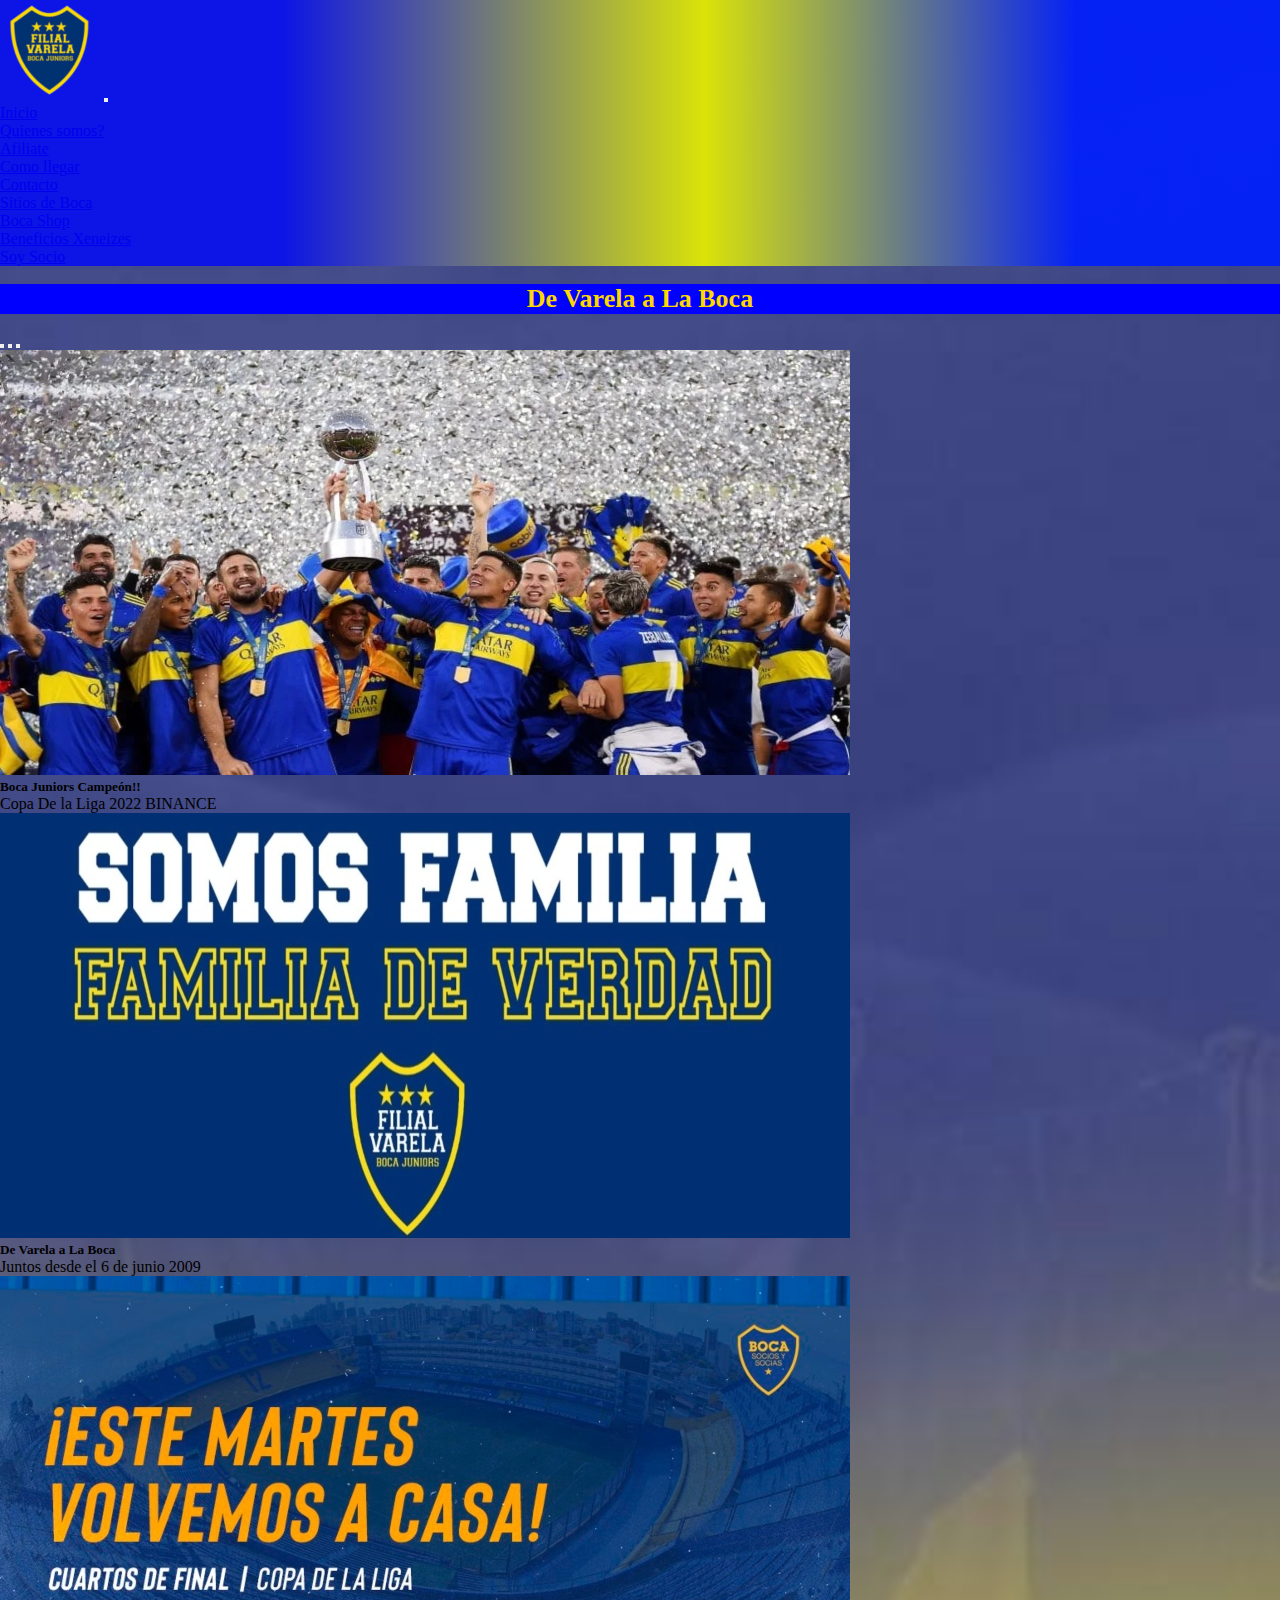
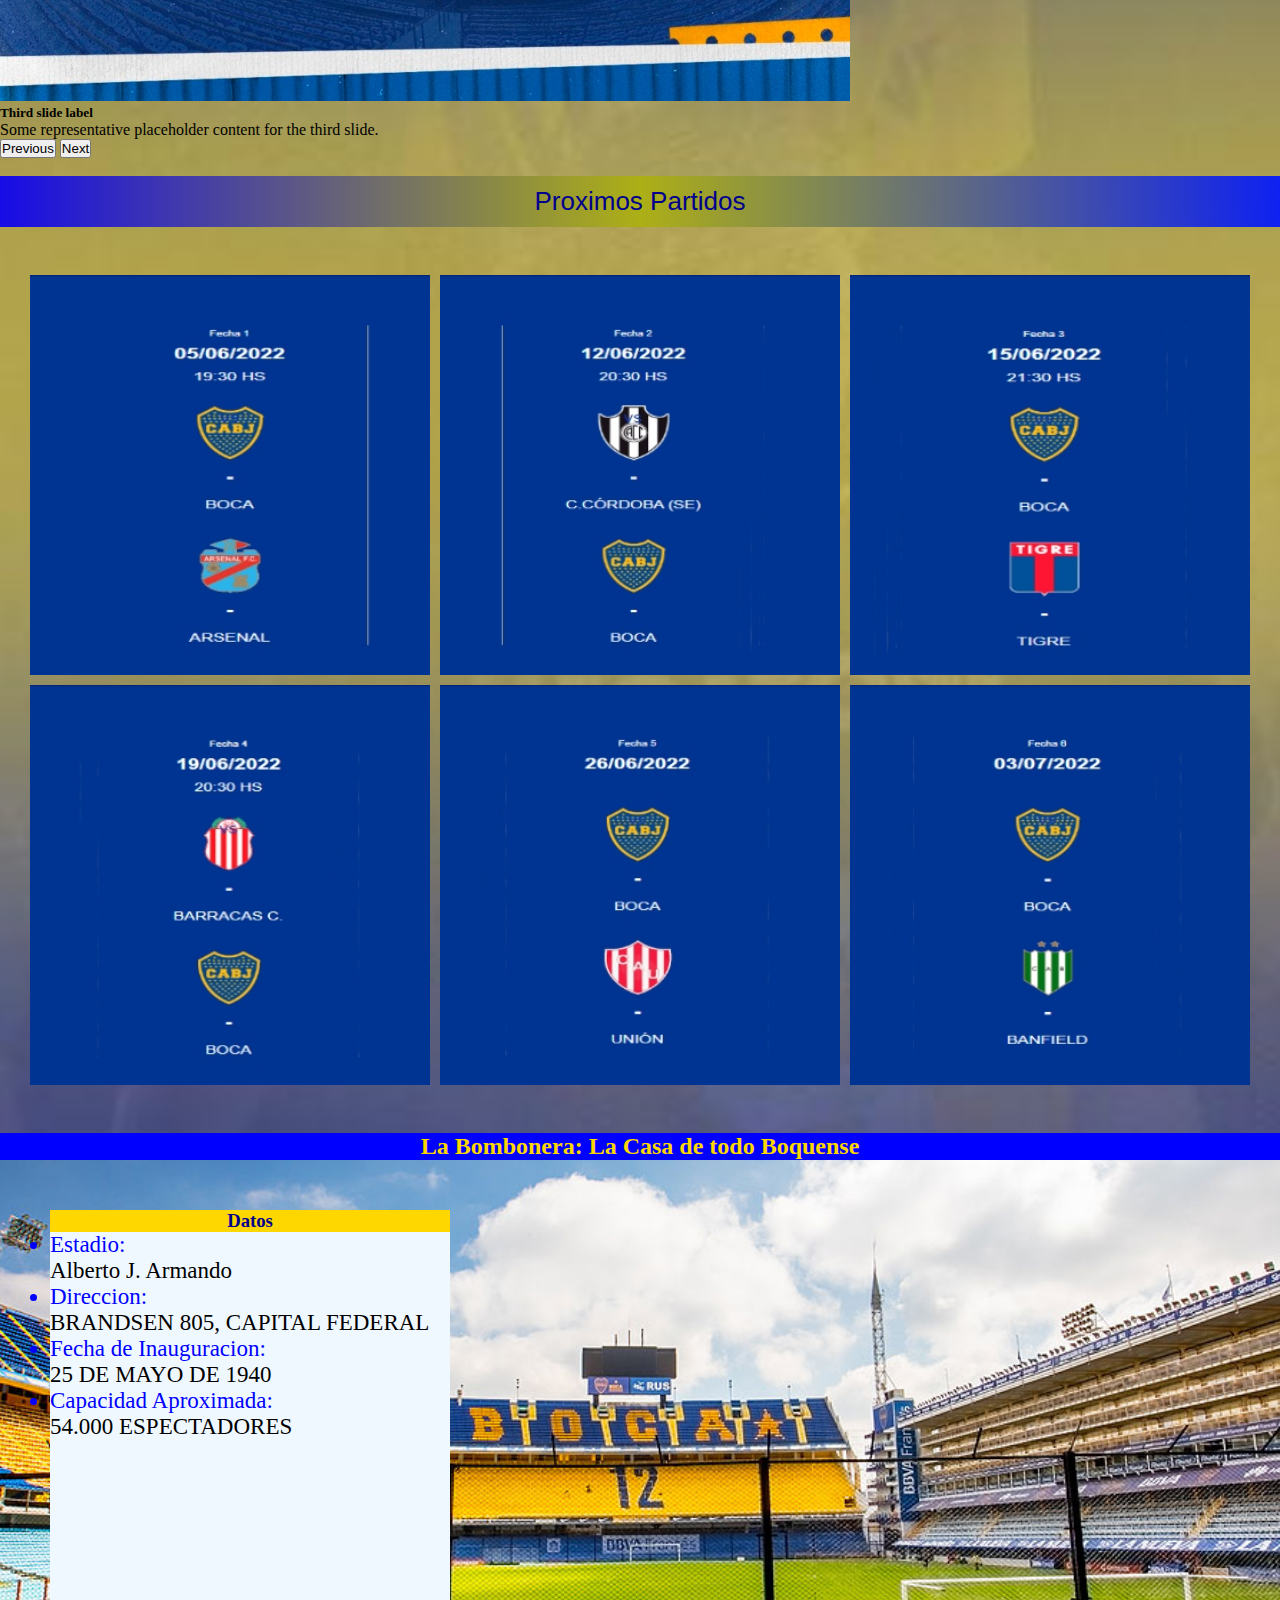
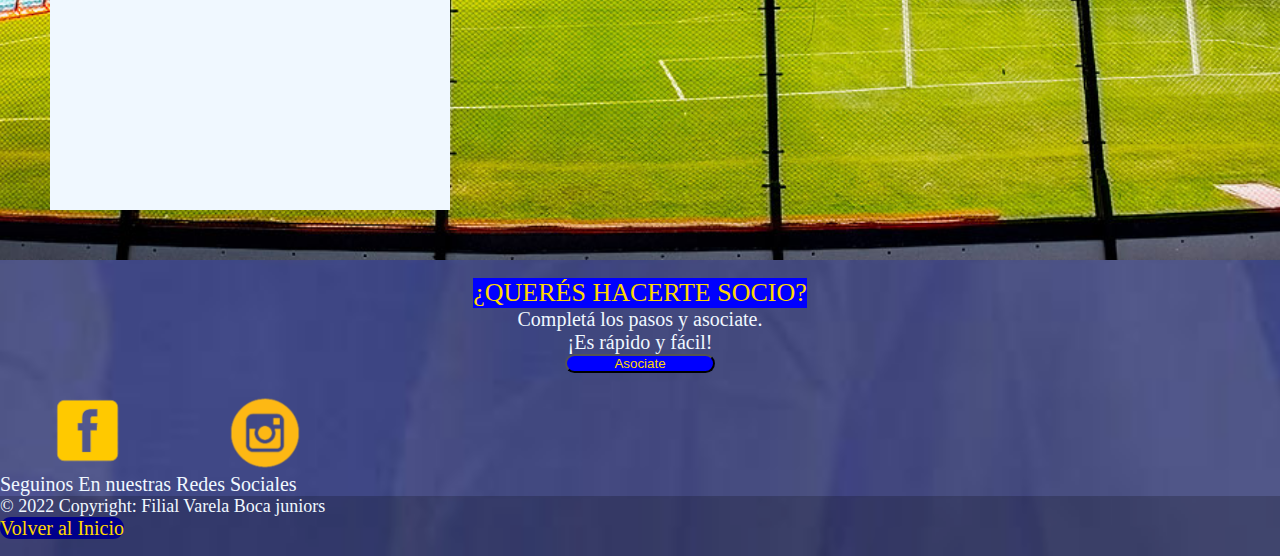
==== index.html @ 630e8b7d "listo footer" ====
<!DOCTYPE html>
<html lang="en">
<head>
    <meta charset="UTF-8">
    <meta http-equiv="X-UA-Compatible" content="IE=edge">
    <meta name="viewport" content="width=device-width, initial-scale=1.0">
    <title>Filial Varela BJ</title>
    <meta name="description" content="Organizacion sin fines de lucros destinada a brindar beneficios a los socios de boca, Un lugar para todos los bosteros, sean socios o no">
    <meta name="keywords" content="Filial varela, boca, boca juniors, cabj, de varela a la boca, BJ, xeneize ">

    <link rel="shortcut icon" href="../img/logoblack.jpggit commit" type="image/x-icon">
    <link rel="stylesheet" href="./css/Estilo.css">
    <link rel="stylesheet" href="./scss/style.css">
  
    

    
    
    <link rel="preconnect" href="https://fonts.googleapis.com">
<link rel="preconnect" href="https://fonts.gstatic.com" crossorigin>

<link href="https://fonts.googleapis.com/css2?family=Alumni+Sans+Inline+One&family=Anton&family=Archivo+Black&family=Bungee&family=Bungee+Inline&family=Faster+One&family=Fredoka+One&family=Hanalei&family=Luckiest+Guy&family=Paytone+One&family=Poppins:wght@200&family=Volkhov&display=swap" rel="stylesheet">

<!-- CSS only -->
<link href="https://cdn.jsdelivr.net/npm/bootstrap@5.2.0-beta1/dist/css/bootstrap.min.css" rel="stylesheet" integrity="sha384-0evHe/X+R7YkIZDRvuzKMRqM+OrBnVFBL6DOitfPri4tjfHxaWutUpFmBp4vmVor" crossorigin="anonymous">







</head>


<body>
<div id="conteiner__nav">
  <nav class="navbar navbar-expand-lg bs-blue">
    <div class="container-fluid">
      <!-- <a class="navbar-brand" href="#">Navbar</a> -->
      <img class="navbar-brand" src="./img/logofilialvarela.png" alt="logo">
      <button class="navbar-toggler" type="button" data-bs-toggle="collapse" data-bs-target="#navbarNavDropdown" aria-controls="navbarNavDropdown" aria-expanded="false" aria-label="Toggle navigation">
        <span class="navbar-toggler-icon"></span>
      </button>
      <div class="collapse navbar-collapse" id="navbarNavDropdown">
        <ul class="navbar-nav">
          <li class="nav-item">
            <a class="nav-link active" aria-current="#" href="./index.html">Inicio</a>
          </li>
          <li class="nav-item">
            <a class="nav-link" href="./pages/quienes somos.html">Quienes somos?</a>
          </li>
          <li class="nav-item">
            <a class="nav-link" href="./pages/afiliate.html">Afiliate</a>
         </li>
          <li class="nav-item">
            <a class="nav-link" href="./pages/como llegar.html">Como llegar</a>
          </li>
          <li class="nav-item">
            <a class="nav-link" href="./pages/contacto.html">Contacto</a>
          </li>
          <li class="nav-item dropdown">
            <a class="nav-link dropdown-toggle" href="#" id="navbarDropdownMenuLink" role="button" data-bs-toggle="dropdown" aria-expanded="false">
              Sitios de Boca
            </a>
            <ul class="dropdown-menu" aria-labelledby="navbarDropdownMenuLink">
              <li><a class="dropdown-item" href="https://www.bocashop.com.ar/">Boca Shop</a></li>
              <li><a class="dropdown-item" href="https://beneficios.bocajuniors.com.ar/">Beneficios Xeneizes</a></li>
              <li><a class="dropdown-item" href="https://soysocio.bocajuniors.com.ar/">Soy Socio</a></li>
            </ul>
          </li>
        </ul>
      </div>
    </div>
  </nav>
</div>

<br>



    <h3 class="subtitulo">De Varela a La Boca</h3>

    <br>

    <div id="carouselExampleCaptions" class="carousel slide" data-bs-ride="false">
        <div class="carousel-indicators">
          <button type="button" data-bs-target="#carouselExampleCaptions" data-bs-slide-to="0" class="active" aria-current="true" aria-label="Slide 1"></button>
          <button type="button" data-bs-target="#carouselExampleCaptions" data-bs-slide-to="1" aria-label="Slide 2"></button>
          <button type="button" data-bs-target="#carouselExampleCaptions" data-bs-slide-to="2" aria-label="Slide 3"></button>
        </div>
        <div class="carousel-inner">
          <div class="carousel-item active">
            <img src="./img/campeon2022b.jpg" class="d-block w-100" alt="banner">
            <div class="carousel-caption d-none d-md-block">
              <h5>Boca Juniors Campeón!!</h5>
              <p>Copa De la Liga 2022 BINANCE</p>
            </div>
          </div>
          <div class="carousel-item">
            <img src="./img/somosfamilyb.jpg" class="d-block w-100" alt="banner2">
            <div class="carousel-caption d-none d-md-block">
              <h5>De Varela a La Boca</h5>
              <p>Juntos desde el 6 de junio 2009</p>
            </div>
          </div>
          <div class="carousel-item">
            <img src="./img/Banner noticia .jpg" class="d-block w-100" alt="banner3">
            <div class="carousel-caption d-none d-md-block">
              <h5>Third slide label</h5>
              <p>Some representative placeholder content for the third slide.</p>
            </div>
          </div>
        </div>
        <button class="carousel-control-prev" type="button" data-bs-target="#carouselExampleCaptions" data-bs-slide="prev">
          <span class="carousel-control-prev-icon" aria-hidden="true"></span>
          <span class="visually-hidden">Previous</span>
        </button>
        <button class="carousel-control-next" type="button" data-bs-target="#carouselExampleCaptions" data-bs-slide="next">
          <span class="carousel-control-next-icon" aria-hidden="true"></span>
          <span class="visually-hidden">Next</span>
        </button>
      </div>

      <br>


    <div id="grid__contenedor">

        <aside>
            <!-- <img class="banner" src="./img/Banner noticia.jpg" alt="banner"> -->
        </aside>

        <main>
            <p>Proximos Partidos</p>
          
            <br>
            <div class="galeria__grid">
                <img src="./img/vs1.jpg" alt="foto1"> 
                <img src="./img/vs2.jpg" alt="foto2">
                <img src="./img/vs3.jpg" alt="foto3">
                <img src="./img/vs4.jpg" alt="foto3">
                <img src="./img/vs5.jpg" alt="foto5">
                <img src="./img/vs6.jpg" alt="foto6">

            </div>
        </main>
    </div>
    <br>


     <div class="titular">
      <h2>La Bombonera: La Casa de todo Boquense</h2>
    </div>

    <section class="section__grid">
      <div class="section__item"><h3 class="subtitular">Datos</h3>
       <ul>
          <li>Estadio:
          <p>Alberto J. Armando</p>
        </li>
          <li>Direccion:
          <p>BRANDSEN 805, CAPITAL FEDERAL</p>
        </li>
          <li>Fecha de Inauguracion:
          <p>25 DE MAYO DE 1940</p>
        </li>
        <li>Capacidad Aproximada:
          <p>54.000 ESPECTADORES</p>
        </li>
       </ul>
      </div>
     
      
      <div class="section__item"><h3 class="subtitular">Accesos</h3>
        <ul>
          <li>Puertas de Acceso por:
          <p>1 | 2 | 3 | 3 bis | 4 | 5 | 5 bis | 6</p>
        </li>
          <li>Puertas de Acceso por Calle Iberlucea:
          <p>7 | 7 bis | 8 | 9 | 9 bis | 10 | 10 bis | 11| 11 bis | 12 | 13 | 14</p>
        </li>
          <li>Puertas dentro del club (Ingreso por A. del Valle o Espora
          <p>17 | 18 | 19 | 20 | 21 | 22</p> 
        </li>
       </ul>
      </div>
  </section>

  <br>

  <div class="bg-warning boton__container">
    <p class="boton__titulo">¿QUERÉS HACERTE SOCIO?</p>
    <p class="boton__text">
      Completá los pasos y asociate. <br>
      ¡Es rápido y fácil!</p>
      <form class="form__boton" action="https://soysocio.bocajuniors.com.ar/quiero-ser-socio" target="_blank">
        <button class="boton__asociate">Asociate</button>
      </form>
    </div>
    


 <div class="footer__contenedor">
<footer class="bg-primary text-center ">
  <!-- Grid container -->
  <div class="container p-4">

    <!-- Section: Social media -->
    <section class="mb-4">
      <!-- Facebook -->
      <a class="buton__redes" href="https://www.facebook.com/filialvarelabocajuniors" target="_blank"><img src="./img/face3list.png" alt="face"></a>

     

      <!-- Instagram -->
      <a class="buton__redes" href="https://www.instagram.com/filialvarelabj/" target="_blank"><img src="./img/insta1 listo.png" alt="insta"></a>

     
    </section>
    <!-- Section: Social media -->

    <!-- Section: Text -->
    <section class="mb-4">
      <p>
       Seguinos En nuestras Redes Sociales
      </p>
    </section>
    <!-- Section: Text -->


  </div>
  <!-- Grid container -->

  <!-- Copyright -->
  <div class="text__copyright">
     <p> © 2022 Copyright: Filial Varela Boca juniors 
    <br>
    <a class="text__volver" href="./index.html">Volver al Inicio</a>
  </p>
  </div>
  <!-- Copyright -->

</footer>
</div>

  
    
 








    <!-- <footer class="footer__container">
      
      <p>Seguinos en Nuestras Redes Sociales</p>
      <a href="https://www.instagram.com/filialvarelabj/" target="blank"><img src="./img/Instagram-Logo.png" alt="insta"></a>
      <a href="https://www.facebook.com/filialvarelabocajuniors" target="_blank"><img src="./img/logo-face2 .png" alt="face"></a>
   
    <span>Copyright 2022 Filial Varela BJ</span>
    </footer>
 -->











    
       












   



<!-- JavaScript Bundle with Popper -->
<script src="https://cdn.jsdelivr.net/npm/bootstrap@5.2.0-beta1/dist/js/bootstrap.bundle.min.js" integrity="sha384-pprn3073KE6tl6bjs2QrFaJGz5/SUsLqktiwsUTF55Jfv3qYSDhgCecCxMW52nD2" crossorigin="anonymous"></script>


    
</body>

</html>
---- css/Estilo.css ----
* {  
    padding: 0;
    margin: 0;
    box-sizing: border-box;
}
body {
    background-image: url(../img//fondo\ claro\ boca.jpg);
    background-size: cover;
    background-repeat:no-repeat;
    background-position: center center;
   
}

.navbar {
    background: rgb(12,20,230);
background: linear-gradient(90deg, rgba(12,20,230,1) 22%, rgba(218,227,8,1) 55%, rgba(0,31,255,0.9192051820728291) 84%);
    
    
}


.subtitulo {
    background: blue;
    color: gold;
    font-size: 26px;
    display: flex;
    flex-direction: row;
    justify-content: center;

}


.subtitulo__pages {
    background: blue;
    color: gold;
    font-size: 23px;
    display: flex;
    flex-direction: row;
    justify-content: center;
}



#grid__contenedor {
    display: grid;
}




.carousel-inner {
    height: 80%;
    width: 80%;
   
}



main p {
    background: rgb(23,12,230);
background: linear-gradient(90deg, rgba(23,12,230,1) 0%, rgba(173,175,22,1) 50%, rgba(0,22,255,0.9192051820728291) 100%);
    font-size: 26px;
    color: darkblue;
    display: flex;
    justify-content: center;
    padding: 10px;
  font-family: Arial, Helvetica, sans-serif;
}

.galeria__grid {
    display: grid;
    grid-template-columns: repeat(3, 1fr);
    gap: 10px;
    margin: 30px;
    overflow: hidden;

}

.galeria__grid img {
    width: 100%;
    height: 100%;
    transition: 0.5s;
    object-fit: cover;  
}
.galeria__grid img:hover {
    transform: scale(1.2);
}

.titular {
    text-align: center;
    background: blue;
    color: gold;
    
}



/* .footer__container {
    background-color: darkkhaki;
}

footer p {
    display: flex;
    justify-content: end;
    font-size: 20px;
    color: azure;
}

footer a {
    display: flex;
    flex-direction:row-reverse;
    text-align: center;
}

footer span {
    font-size: 18px;
    font-family: Verdana, Geneva, Tahoma, sans-serif;
    color: azure;
} */




/* Seccion quienes somos */

.texto p {
margin: 30px;
font-size: 23px;
color: white;
font-family: Arial, Helvetica, sans-serif;
text-align: center;
}

   

/* Secciom Afiliate */

.afiliate__titulos h3 {
    text-align: center;
    color: aliceblue;
}
/*  .afiliate__form {
     margin: 30px;
     /* text-align: center; */
     color:yellow;
     font-size: 20px;
 }
 */
/* seccion como llegar */


/* Seccion Contacto */

.contacto__info {
    margin: 30px;
    text-align: center;
    color: gold;
    background-color: darkblue;
}

.contacto__form {
    margin: 30px;
    text-align: center;
    color: yellow;
    font-size: 20px;   
}
.contacto__form p {
    margin: 20px;
    font-size: 20px;
}

/* input {
width: 120px;
height: 15px;
transition: all 1s;
}

input:focus {
    width: 200px;
    height: 24px;
    background-color: rgb(34, 107, 180);
} */

/* media querys tablet */
@media screen and (max-width: 992px){
    
 





@media screen and (min-width: 576px) {

/*     footer p {
        display: flex;
        justify-content: end;
        font-size: 9px;
        color: azure;
    }
    
    footer a {
        display: flex;
        flex-direction:row-reverse;
        text-align: right;
    }
    
    footer span {
        font-size: 10px;
        font-family: Verdana, Geneva, Tahoma, sans-serif;
        color: azure;
    }
 */


}


/* media querys mobile */
@media screen and (max-width: 570px) {

 
/* } */

.titular {
    text-align: center;
    background: blue;
    color: gold;
    
}


.banner {
height: 90%;
width: 90%;
margin: 10px;

}
main p {
    font-size: 15px;
}



input {
    width: 120px;
    height: 20px;
    transition: all 1s;
    }
    
    input:focus {
        width: 200px;
        height: 24px;
        background-color: rgb(34, 107, 180);
    }

    


    /* quienes somos Mobile */
    
.texto p {
    margin: 20px;
    font-size: 12px;
    color: white;
    font-family: Arial, Helvetica, sans-serif;
    text-align: center;
    }

}


            /* Como llegar Mobile */

            .comollegar__container {
                display: flex;
                flex-direction: column;
                flex-wrap: wrap;
                align-content: center;
                justify-content: center;
                align-items: normal;
                margin: 5px;
            }
            
            
            .comollegar__titulo {
                text-align: center;
                background: blue;
                color: gold;
                font-size: 18px;
            }
            
            .text__container {
                background-color: cornflowerblue;
            }
            
            .comollegar__text {
                font-size: 12px;
                color: aliceblue;
                text-align: center;
            }
            .maps__comollegar {
                width: 350px;
                height: 200px;
            }
        }       

/* media querys desktop */
@media screen and (min-width: 992px) {
    



/* #header__contenedor ul li a:hover {
background-color:darkblue;
}

 */
}
---- scss/style.css ----
.comollegar_contenedor {
  display: -webkit-box;
  display: -ms-flexbox;
  display: flex;
  -webkit-box-orient: vertical;
  -webkit-box-direction: normal;
      -ms-flex-direction: column;
          flex-direction: column;
  -ms-flex-wrap: wrap;
      flex-wrap: wrap;
  -ms-flex-line-pack: center;
      align-content: center;
  -webkit-box-pack: center;
      -ms-flex-pack: center;
          justify-content: center;
  -webkit-box-align: normal;
      -ms-flex-align: normal;
          align-items: normal;
  margin: 20px;
}

.comollegar_contenedor h3 {
  background-color: blue;
  color: gold;
  text-align: center;
}

.section__grid {
  background-image: url(../img/bombonera1.jpg);
  background-size: cover;
  background-repeat: no-repeat;
  background-position: center center;
  display: -ms-grid;
  display: grid;
  -ms-grid-columns: 100px 100px;
      grid-template-columns: 100px 100px;
  grid-column-gap: 1200px;
  padding: 50px;
}

.section__grid .subtitular {
  text-align: center;
  color: darkblue;
  background: gold;
}

.section__grid .section__item:nth-child(1) {
  background: aliceblue;
  width: 400px;
  height: 600px;
}

.section__grid .section__item:nth-child(1) ul {
  font-size: 23px;
}

.section__grid .section__item:nth-child(1) ul li {
  color: blue;
}

.section__grid .section__item:nth-child(1) ul li p {
  color: black;
}

.section__grid .section__item:nth-child(2) {
  background: aliceblue;
  width: 400px;
  height: 600px;
}

.section__grid .section__item:nth-child(2) ul {
  font-size: 23px;
}

.section__grid .section__item:nth-child(2) ul li {
  color: blue;
}

.section__grid .section__item:nth-child(2) ul li p {
  color: black;
}

.comollegar__container, .boton__container {
  display: -webkit-box;
  display: -ms-flexbox;
  display: flex;
  -webkit-box-orient: vertical;
  -webkit-box-direction: normal;
      -ms-flex-direction: column;
          flex-direction: column;
  -ms-flex-wrap: wrap;
      flex-wrap: wrap;
  -ms-flex-line-pack: center;
      align-content: center;
  -webkit-box-pack: center;
      -ms-flex-pack: center;
          justify-content: center;
  -webkit-box-align: normal;
      -ms-flex-align: normal;
          align-items: normal;
}

.comollegar__container h3, .boton__container h3 {
  text-align: center;
  background-color: blue;
  color: gold;
  font-size: 23px;
}

.comollegar__container .text__container, .boton__container .text__container {
  background-color: cornflowerblue;
}

.comollegar__container .comollegar__text, .boton__container .comollegar__text, .boton__container .boton__text {
  font-size: 20px;
  color: aliceblue;
  text-align: center;
}

.comollegar__container .comollegar__text1, .boton__container .comollegar__text1 {
  text-align: center;
  font-size: 20px;
  font-family: Arial, Helvetica, sans-serif;
  color: darkblue;
}

.comollegar__container .comollegar__text2, .boton__container .comollegar__text2 {
  display: -ms-grid;
  display: grid;
  justify-items: center;
  font-size: 20px;
  color: aliceblue;
}

.comollegar__container .comollegar__text3, .boton__container .comollegar__text3 {
  text-align: center;
  font-size: 23px;
  color: gold;
}

.boton__container {
  /* background: lightsteelblue; */
}

.boton__container .form__boton {
  display: -webkit-box;
  display: -ms-flexbox;
  display: flex;
  -webkit-box-orient: horizontal;
  -webkit-box-direction: normal;
      -ms-flex-direction: row;
          flex-direction: row;
  -webkit-box-pack: center;
      -ms-flex-pack: center;
          justify-content: center;
  font-size: 25px;
}

.boton__container .form__boton .boton__asociate {
  background: blue;
  color: gold;
  width: 150px;
  border-radius: 70px;
}

.boton__titulo {
  color: gold;
  font-size: 26px;
  text-align: center;
  background: blue;
}

.footer__contenedor {
  display: -ms-grid;
  display: grid;
  margin-top: 20px;
}

.footer__contenedor .mb-4 {
  font-size: 20px;
  color: aliceblue;
}

.footer__contenedor .mb-4 .buton__redes {
  margin: 50px;
}

.text__copyright {
  height: 60px;
  background-color: rgba(0, 0, 0, 0.2);
}

.text__copyright p {
  font-size: 18px;
  color: aliceblue;
}

.text__copyright p a {
  font-size: 20px;
  color: gold;
  text-decoration: none;
  border-radius: 50px;
  background: darkblue;
}

/* Seccion Afiliate */
.afiliate__form {
  text-align: center;
  background-image: url(../img/fondoform.jpg);
  font-size: 20px;
  color: gold;
}

.afi__input {
  font-size: 13px;
  font-family: 'Trebuchet MS', 'Lucida Sans Unicode', 'Lucida Grande', 'Lucida Sans', Arial, sans-serif;
  width: 120px;
  height: 30px;
  -webkit-transition: all 1s;
  transition: all 1s;
}

.afi__label {
  width: 100px;
}

input:focus {
  width: 200px;
  height: 25px;
  background-color: #226bb4;
}

/* Seccion quienes somos */
/* media querys mobile */
@media screen and (max-width: 480px) {
  .section__grid {
    background-image: url(../img/bombonera1.jpg);
    background-size: cover;
    background-repeat: no-repeat;
    background-position: center center;
    display: -ms-grid;
    display: grid;
    -ms-grid-columns: 20px 20px;
        grid-template-columns: 20px 20px;
    grid-column-gap: 200px;
    padding: 5px;
  }
  .section__grid .subtitular {
    text-align: center;
    color: darkblue;
    background: gold;
    font-size: 12px;
  }
  .section__grid .section__item:nth-child(1) {
    background: aliceblue;
    width: 130px;
    height: 370px;
  }
  .section__grid .section__item:nth-child(1) ul {
    font-size: 11px;
  }
  .section__grid .section__item:nth-child(1) ul li {
    color: blue;
  }
  .section__grid .section__item:nth-child(1) ul li p {
    color: black;
  }
  .section__grid .section__item:nth-child(2) {
    background: aliceblue;
    width: 130px;
    height: 370px;
  }
  .section__grid .section__item:nth-child(2) ul {
    font-size: 11px;
  }
  .section__grid .section__item:nth-child(2) ul li {
    color: blue;
  }
  .section__grid .section__item:nth-child(2) ul li p {
    color: black;
  }
  /*seccion Como llegar Mobile */
  .comollegar__container, .boton__container {
    display: -webkit-box;
    display: -ms-flexbox;
    display: flex;
    -webkit-box-orient: vertical;
    -webkit-box-direction: normal;
        -ms-flex-direction: column;
            flex-direction: column;
    -ms-flex-wrap: wrap;
        flex-wrap: wrap;
    -ms-flex-line-pack: center;
        align-content: center;
    -webkit-box-pack: center;
        -ms-flex-pack: center;
            justify-content: center;
    -webkit-box-align: normal;
        -ms-flex-align: normal;
            align-items: normal;
  }
  .comollegar__container .maps__comollegar, .boton__container .maps__comollegar {
    display: -webkit-box;
    display: -ms-flexbox;
    display: flex;
    -webkit-box-orient: vertical;
    -webkit-box-direction: normal;
        -ms-flex-direction: column;
            flex-direction: column;
    -webkit-box-pack: center;
        -ms-flex-pack: center;
            justify-content: center;
  }
  .comollegar__container h3, .boton__container h3 {
    text-align: center;
    background-color: blue;
    color: gold;
    font-size: 15px;
  }
  .comollegar__container .text__container, .boton__container .text__container {
    background-color: cornflowerblue;
    width: 350px;
    height: 150px;
    margin: 10px;
  }
  .comollegar__container .comollegar__text, .boton__container .comollegar__text, .boton__container .boton__text {
    font-size: 10px;
    color: aliceblue;
    text-align: center;
  }
  .comollegar__container .comollegar__text1, .boton__container .comollegar__text1 {
    text-align: center;
    font-size: 10px;
    font-family: Arial, Helvetica, sans-serif;
    color: darkblue;
  }
  .comollegar__container .comollegar__text2, .boton__container .comollegar__text2 {
    display: -ms-grid;
    display: grid;
    justify-items: center;
    font-size: 10px;
    color: aliceblue;
  }
  .comollegar__container .comollegar__text3, .boton__container .comollegar__text3 {
    text-align: center;
    font-size: 15px;
    color: gold;
  }
  .comollegar__container img, .boton__container img {
    width: 350px;
    height: 150px;
  }
}
/*# sourceMappingURL=style.css.map */
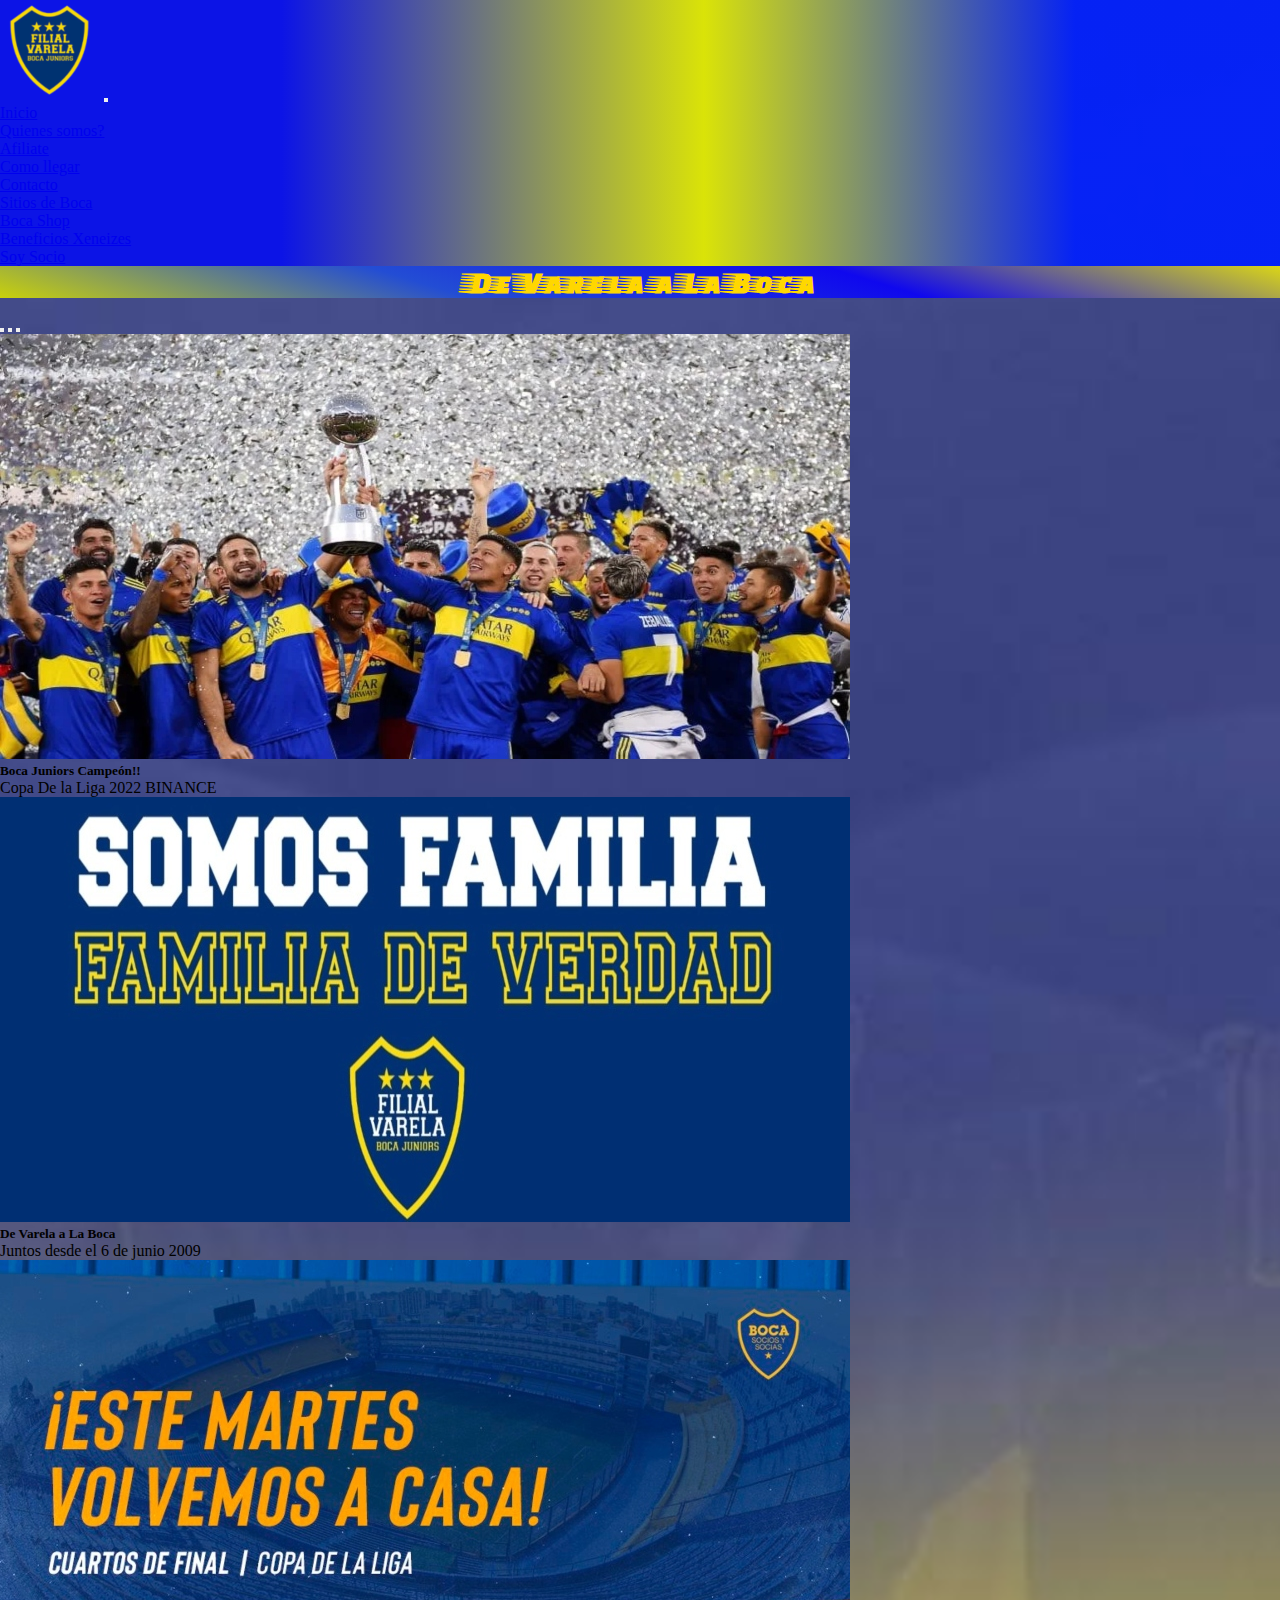
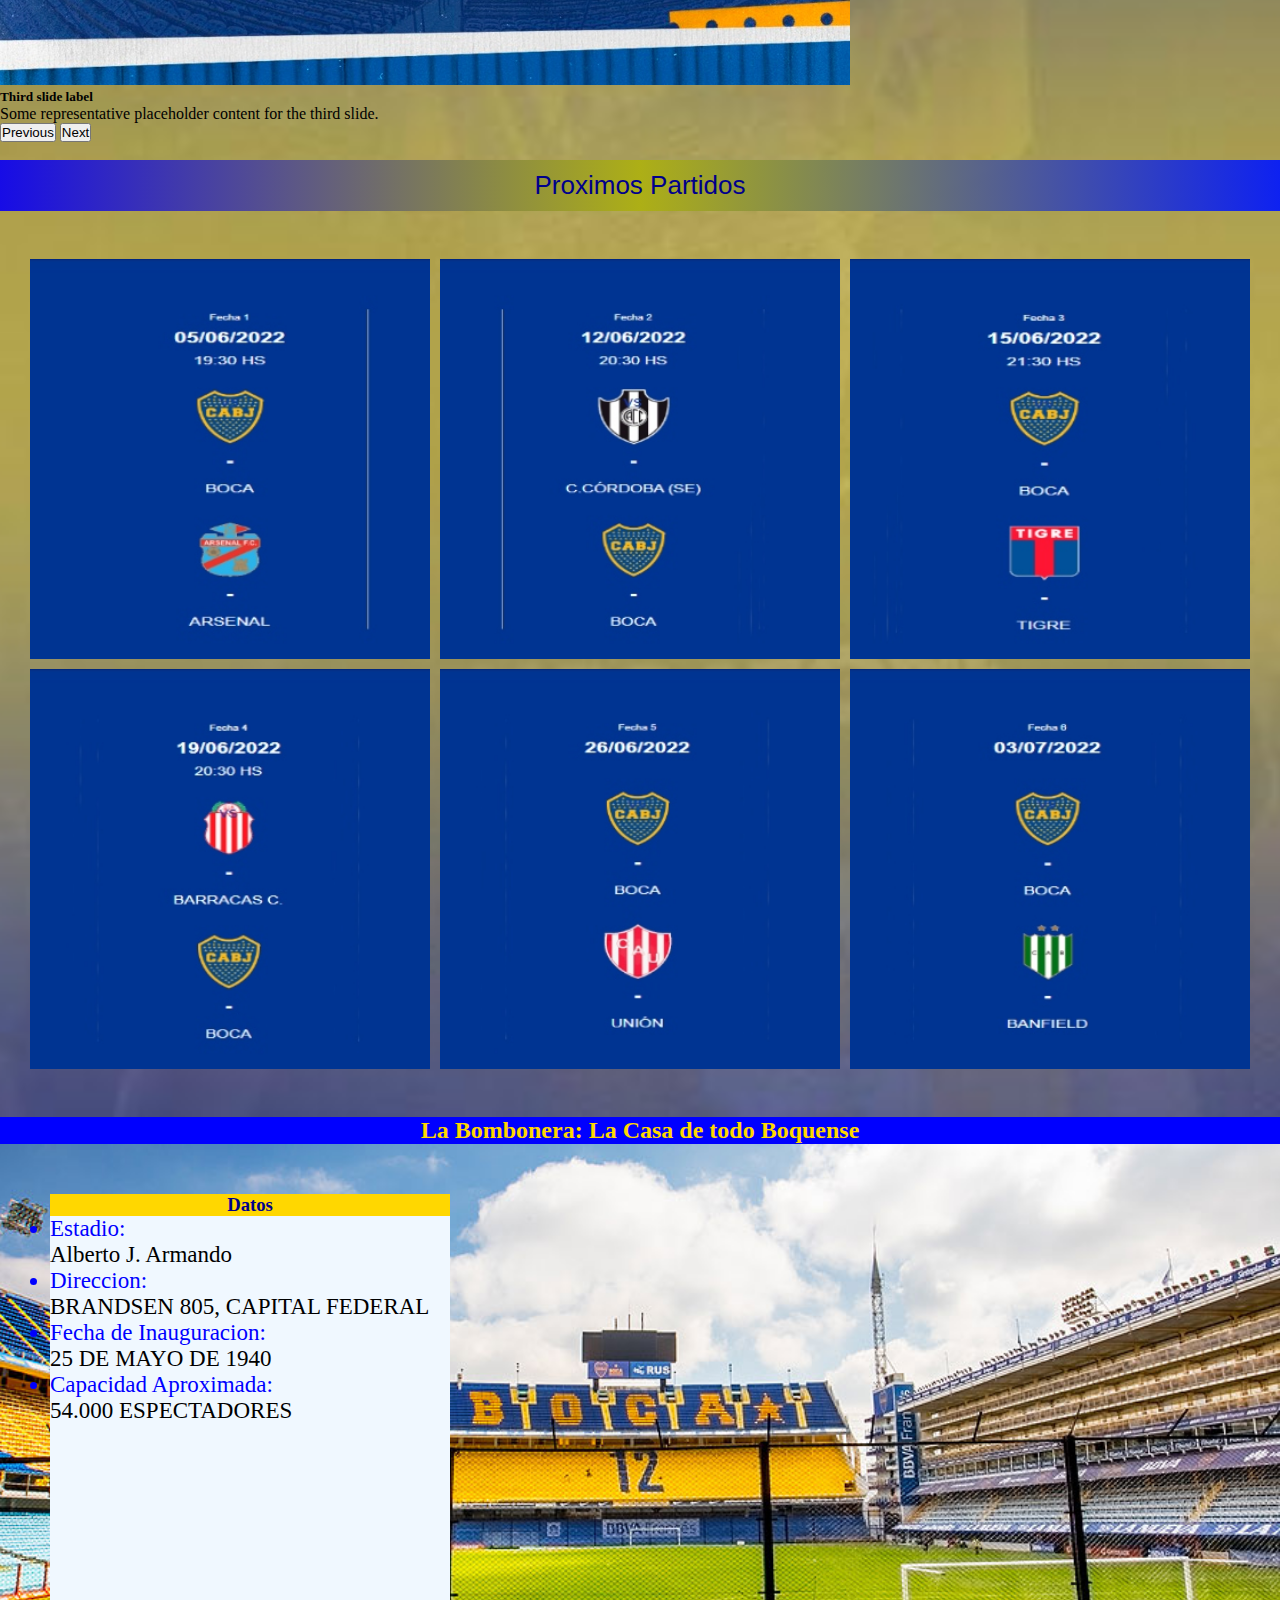
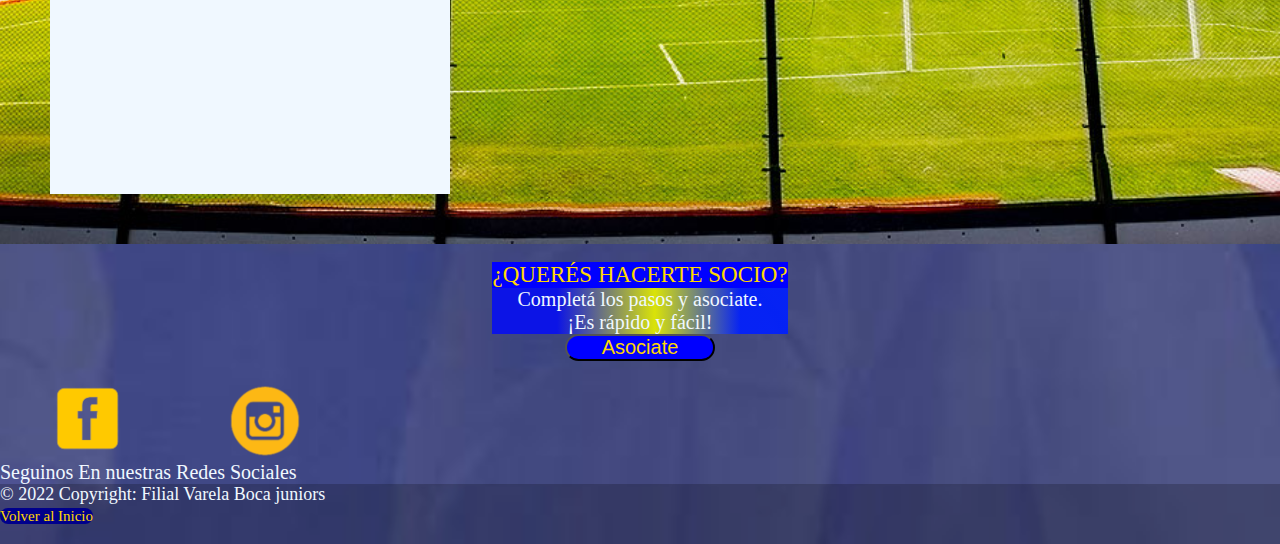
==== commit 8da64f96: "preparando entrega pf3one" ====
--- a/index.html
+++ b/index.html
@@ -11,15 +11,28 @@
     <link rel="shortcut icon" href="../img/logoblack.jpggit commit" type="image/x-icon">
     <link rel="stylesheet" href="./css/Estilo.css">
     <link rel="stylesheet" href="./scss/style.css">
-  
-    
-
-    
-    
-    <link rel="preconnect" href="https://fonts.googleapis.com">
+
+    <!-- Animate -->
+    <link
+    rel="stylesheet"
+    href="https://cdnjs.cloudflare.com/ajax/libs/animate.css/4.1.1/animate.min.css"
+  />
+  <!-- Fuentes -->
+<link rel="preconnect" href="https://fonts.googleapis.com">
 <link rel="preconnect" href="https://fonts.gstatic.com" crossorigin>
-
-<link href="https://fonts.googleapis.com/css2?family=Alumni+Sans+Inline+One&family=Anton&family=Archivo+Black&family=Bungee&family=Bungee+Inline&family=Faster+One&family=Fredoka+One&family=Hanalei&family=Luckiest+Guy&family=Paytone+One&family=Poppins:wght@200&family=Volkhov&display=swap" rel="stylesheet">
+<link href="https://fonts.googleapis.com/css2?family=Alfa+Slab+One&family=Alumni+Sans+Inline+One&family=Anton&family=Archivo+Black&family=Bungee&family=Bungee+Inline&family=Fascinate&family=Faster+One&family=Fredoka+One&family=Hanalei&family=Kanit:ital,wght@0,400;1,900&family=Luckiest+Guy&family=Paytone+One&family=Poppins:wght@200&family=Volkhov&display=swap" rel="stylesheet">
+
+
+<link href="https://fonts.googleapis.com/css2?family=Alfa+Slab+One&family=Alumni+Sans+Inline+One&family=Anton&family=Archivo+Black&family=Bungee&family=Bungee+Inline&family=Fascinate&family=Faster+One&family=Fredoka+One&family=Hanalei&family=Kanit:ital,wght@0,400;1,900&family=Luckiest+Guy&family=Monofett&family=Paytone+One&family=Poppins:wght@200&family=Rubik+Moonrocks&family=Volkhov&display=swap" rel="stylesheet">
+
+
+
+
+
+
+    
+    
+
 
 <!-- CSS only -->
 <link href="https://cdn.jsdelivr.net/npm/bootstrap@5.2.0-beta1/dist/css/bootstrap.min.css" rel="stylesheet" integrity="sha384-0evHe/X+R7YkIZDRvuzKMRqM+OrBnVFBL6DOitfPri4tjfHxaWutUpFmBp4vmVor" crossorigin="anonymous">
@@ -75,7 +88,7 @@
   </nav>
 </div>
 
-<br>
+
 
 
 
@@ -195,7 +208,7 @@
       Completá los pasos y asociate. <br>
       ¡Es rápido y fácil!</p>
       <form class="form__boton" action="https://soysocio.bocajuniors.com.ar/quiero-ser-socio" target="_blank">
-        <button class="boton__asociate">Asociate</button>
+        <button class="animate__animated animate__pulse animate__faster">Asociate</button>
       </form>
     </div>
     
--- a/css/Estilo.css
+++ b/css/Estilo.css
@@ -12,17 +12,26 @@
 }
 
 .navbar {
-    background: rgb(12,20,230);
+background: rgb(12,20,230);
 background: linear-gradient(90deg, rgba(12,20,230,1) 22%, rgba(218,227,8,1) 55%, rgba(0,31,255,0.9192051820728291) 84%);
     
-    
-}
+}
+
+
+ 
+
+
+
+
 
 
 .subtitulo {
-    background: blue;
-    color: gold;
-    font-size: 26px;
+    background: rgb(201,209,11);
+    background: linear-gradient(17deg, rgba(201,209,11,1) 0%, rgba(35,77,212,1) 34%, rgba(15,8,238,1) 67%, rgba(219,214,22,1) 100%);
+    color: gold;
+    font-size: 30px;
+    font-family: 'Faster One', cursive;
+    /* font-family: 'Fredoka One', cursive; */
     display: flex;
     flex-direction: row;
     justify-content: center;
@@ -31,9 +40,14 @@
 
 
 .subtitulo__pages {
-    background: blue;
-    color: gold;
-    font-size: 23px;
+    background: rgb(201,209,11);
+    background: linear-gradient(17deg, rgba(201,209,11,1) 0%, rgba(35,77,212,1) 34%, rgba(15,8,238,1) 67%, rgba(219,214,22,1) 100%);
+    color: gold;
+    font-size: 23px;  
+    font-family: 'Fredoka One', cursive;
+    
+
+
     display: flex;
     flex-direction: row;
     justify-content: center;
@@ -48,11 +62,11 @@
 
 
 
-.carousel-inner {
+/* .carousel-inner {
     height: 80%;
     width: 80%;
    
-}
+} */
 
 
 
@@ -95,38 +109,12 @@
 
 
 
-/* .footer__container {
-    background-color: darkkhaki;
-}
-
-footer p {
-    display: flex;
-    justify-content: end;
-    font-size: 20px;
-    color: azure;
-}
-
-footer a {
-    display: flex;
-    flex-direction:row-reverse;
-    text-align: center;
-}
-
-footer span {
-    font-size: 18px;
-    font-family: Verdana, Geneva, Tahoma, sans-serif;
-    color: azure;
-} */
-
-
-
-
 /* Seccion quienes somos */
 
 .texto p {
 margin: 30px;
 font-size: 23px;
-color: white;
+color: black;
 font-family: Arial, Helvetica, sans-serif;
 text-align: center;
 }
@@ -135,17 +123,13 @@
 
 /* Secciom Afiliate */
 
-.afiliate__titulos h3 {
+.afiliate__titulos h3 {  
     text-align: center;
     color: aliceblue;
-}
-/*  .afiliate__form {
-     margin: 30px;
-     /* text-align: center; */
-     color:yellow;
-     font-size: 20px;
- }
- */
+    font-family: 'Patrick Hand', cursive;
+}
+
+
 /* seccion como llegar */
 
 
--- a/scss/style.css
+++ b/scss/style.css
@@ -112,7 +112,11 @@
 }
 
 .comollegar__container .comollegar__text, .boton__container .comollegar__text, .boton__container .boton__text {
-  font-size: 20px;
+  background: #0c14e6;
+  background: -webkit-gradient(linear, left top, right top, color-stop(22%, #0c14e6), color-stop(55%, #dae308), color-stop(84%, rgba(0, 31, 255, 0.919205)));
+  background: linear-gradient(90deg, #0c14e6 22%, #dae308 55%, rgba(0, 31, 255, 0.919205) 84%);
+  font-size: 23px;
+  font-family: 'Patrick Hand', cursive;
   color: aliceblue;
   text-align: center;
 }
@@ -140,6 +144,10 @@
 
 .boton__container {
   /* background: lightsteelblue; */
+}
+
+.boton__container .boton__text {
+  font-size: 20px;
 }
 
 .boton__container .form__boton {
@@ -156,16 +164,17 @@
   font-size: 25px;
 }
 
-.boton__container .form__boton .boton__asociate {
+.boton__container .form__boton .animate__animated {
   background: blue;
   color: gold;
   width: 150px;
   border-radius: 70px;
+  font-size: 20px;
 }
 
 .boton__titulo {
   color: gold;
-  font-size: 26px;
+  font-size: 23px;
   text-align: center;
   background: blue;
 }
@@ -196,7 +205,7 @@
 }
 
 .text__copyright p a {
-  font-size: 20px;
+  font-size: 15px;
   color: gold;
   text-decoration: none;
   border-radius: 50px;
@@ -231,6 +240,29 @@
 }
 
 /* Seccion quienes somos */
+.card-group {
+  margin: 10px;
+}
+
+.card-group .card {
+  margin: 10px;
+}
+
+.card-group .card .card-title {
+  text-align: center;
+  background-color: blue;
+  color: gold;
+}
+
+.card-group .card .card-title .card-text {
+  color: black;
+}
+
+/*Seccion Contacto */
+.contacto__form {
+  background-image: url(../img/fondoform.jpg);
+}
+
 /* media querys mobile */
 @media screen and (max-width: 480px) {
   .section__grid {
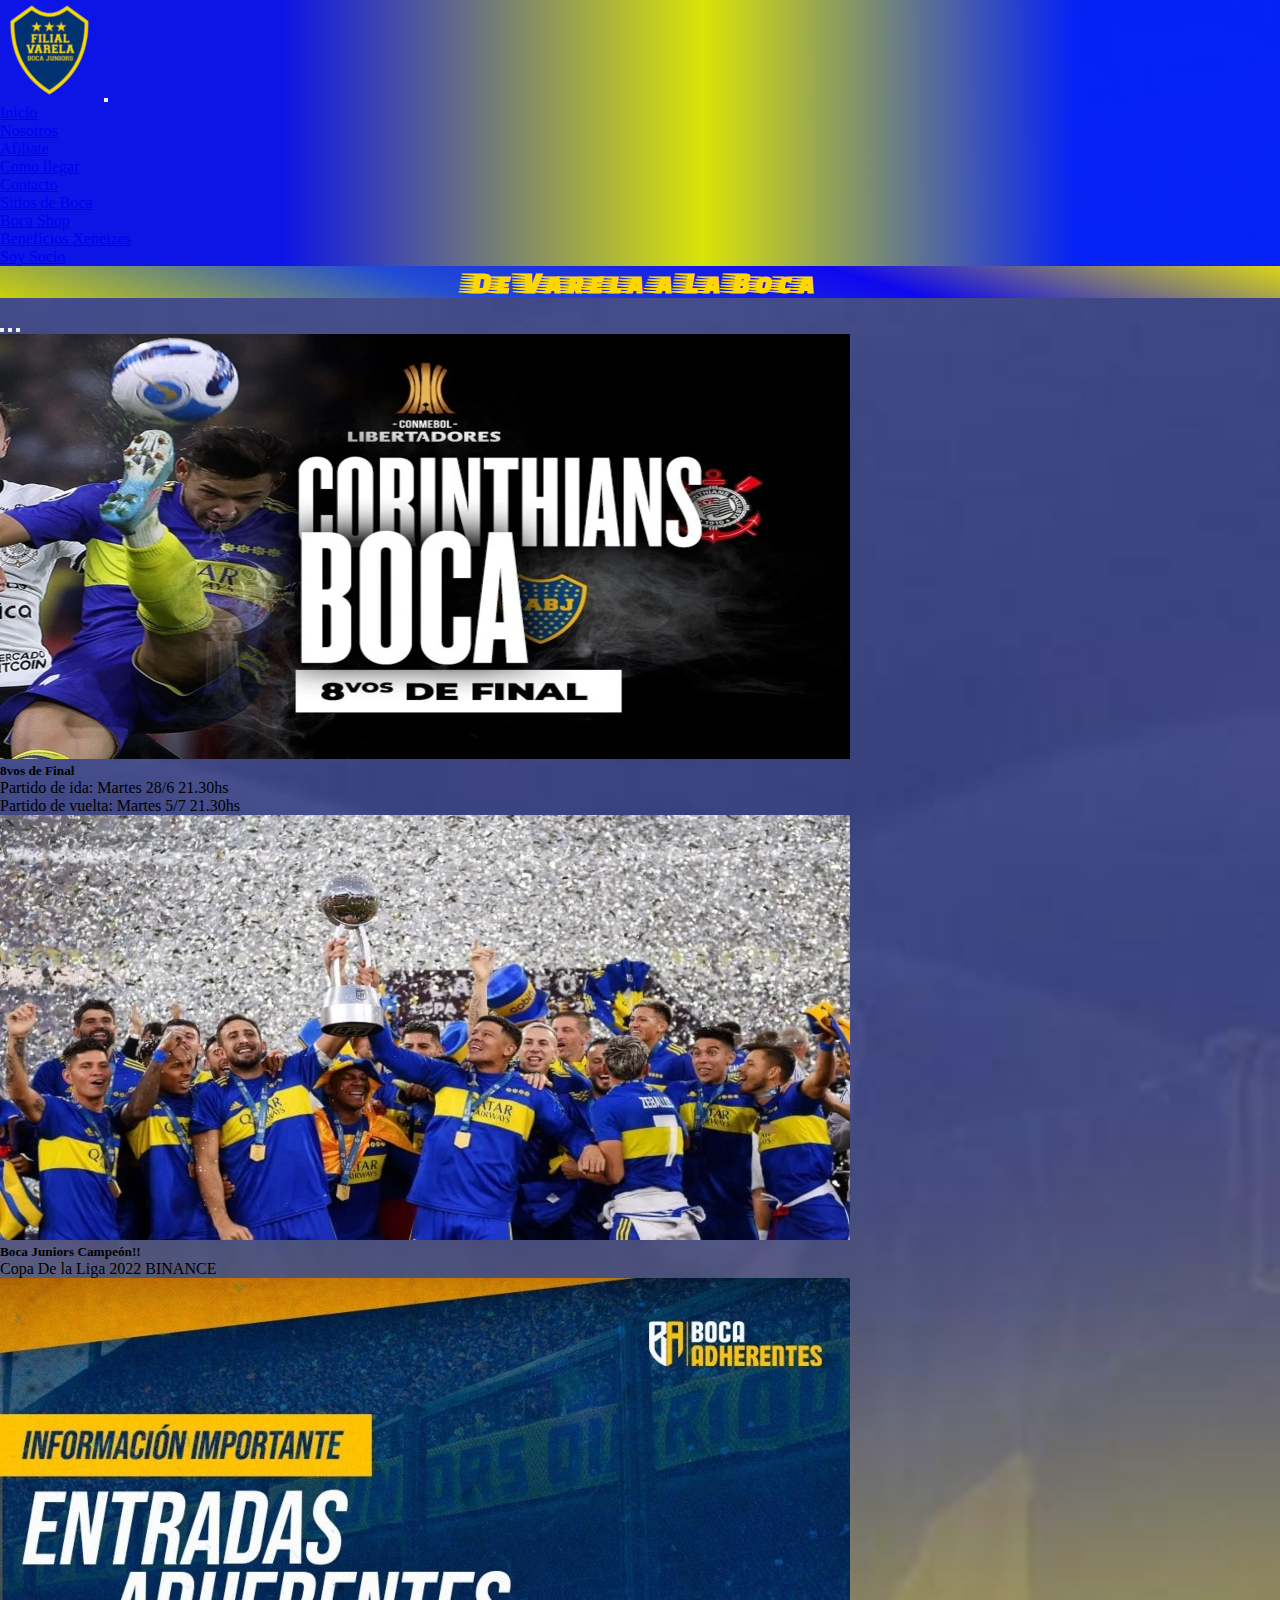
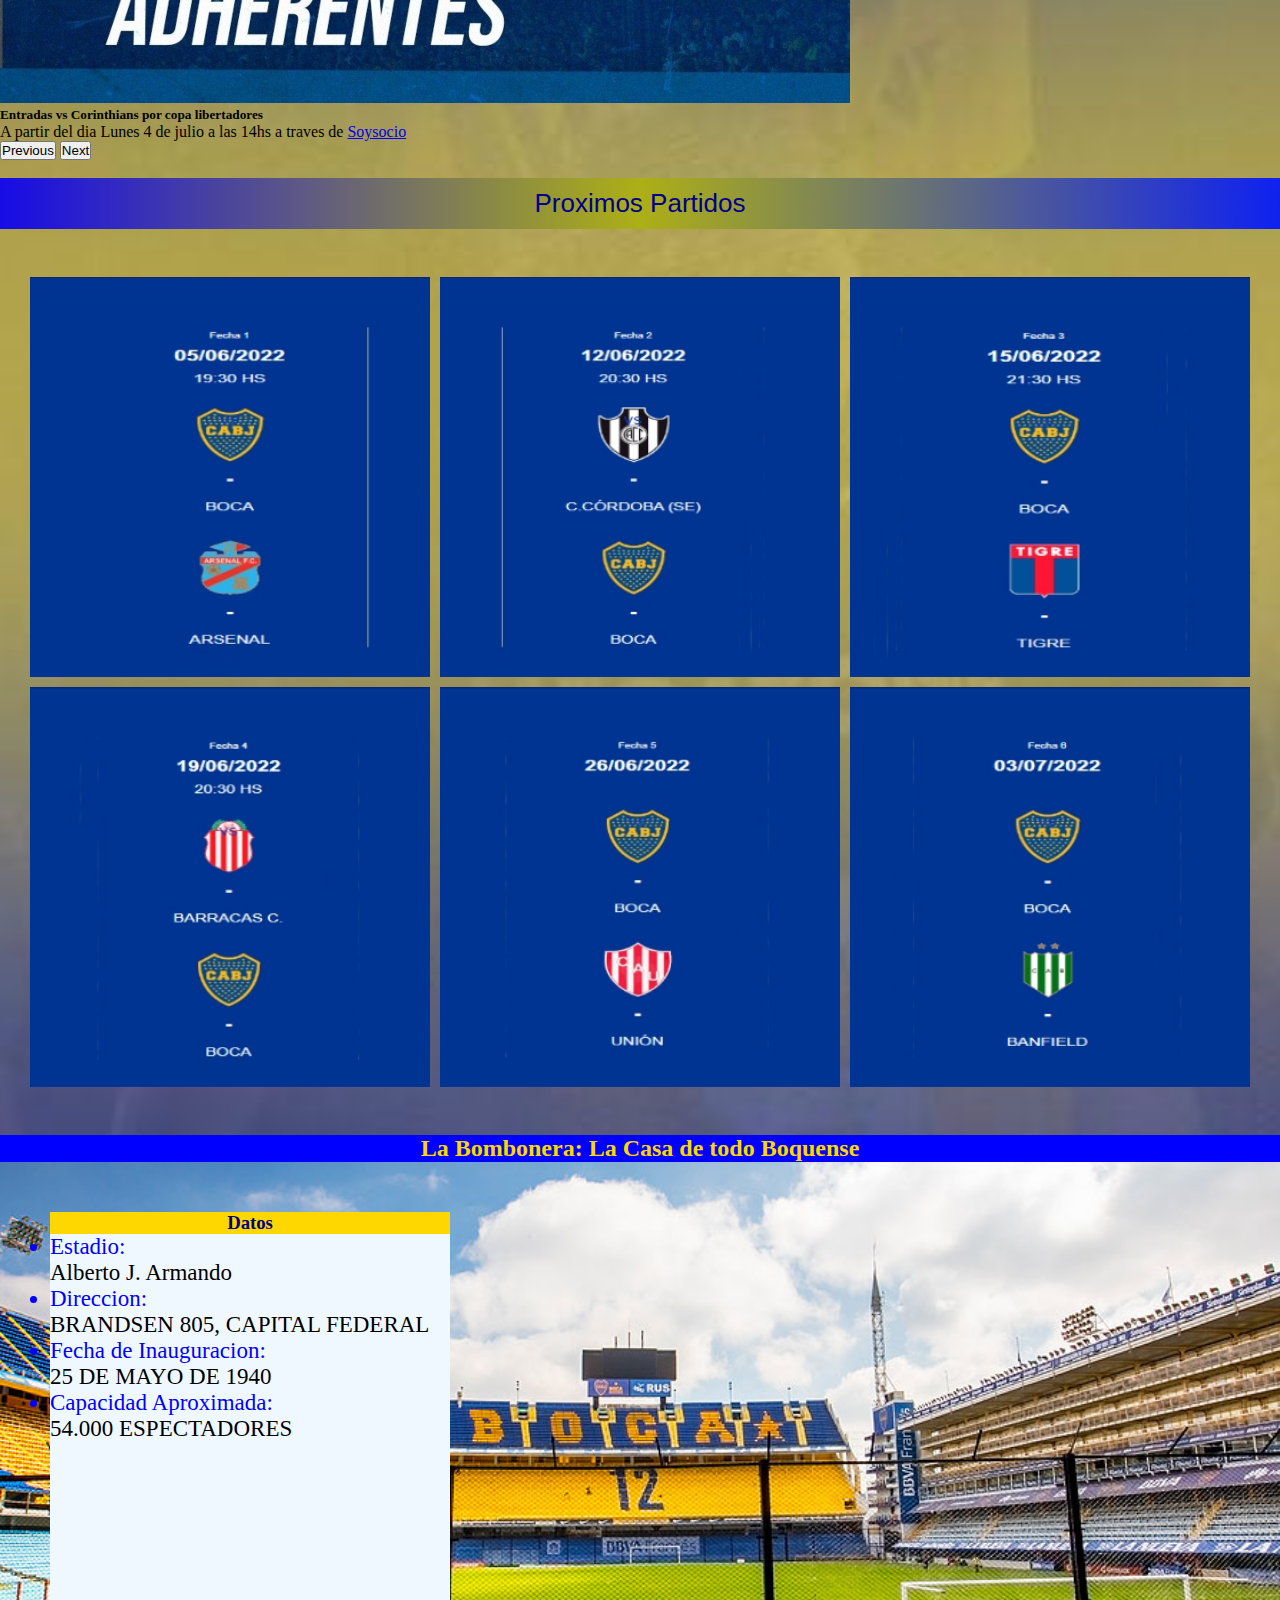
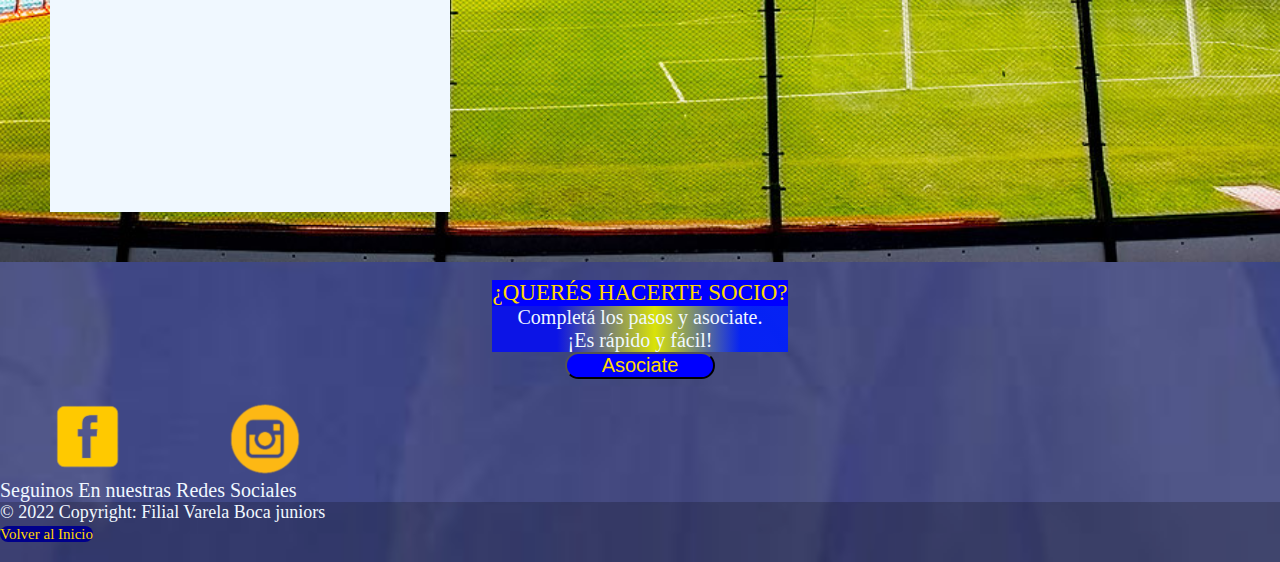
==== commit 23046742: "modificar imagen" ====
--- a/index.html
+++ b/index.html
@@ -8,7 +8,7 @@
     <meta name="description" content="Organizacion sin fines de lucros destinada a brindar beneficios a los socios de boca, Un lugar para todos los bosteros, sean socios o no">
     <meta name="keywords" content="Filial varela, boca, boca juniors, cabj, de varela a la boca, BJ, xeneize ">
 
-    <link rel="shortcut icon" href="../img/logoblack.jpggit commit" type="image/x-icon">
+    <link rel="shortcut icon" href="../img/logoblack.jpg" type="image/x-icon">
     <link rel="stylesheet" href="./css/Estilo.css">
     <link rel="stylesheet" href="./scss/style.css">
 
@@ -61,7 +61,7 @@
             <a class="nav-link active" aria-current="#" href="./index.html">Inicio</a>
           </li>
           <li class="nav-item">
-            <a class="nav-link" href="./pages/quienes somos.html">Quienes somos?</a>
+            <a class="nav-link" href="./pages/Nosotros.html">Nosotros</a>
           </li>
           <li class="nav-item">
             <a class="nav-link" href="./pages/afiliate.html">Afiliate</a>
@@ -104,24 +104,26 @@
         </div>
         <div class="carousel-inner">
           <div class="carousel-item active">
-            <img src="./img/campeon2022b.jpg" class="d-block w-100" alt="banner">
+            <img src="./img/banner1er.jpg" class="d-block w-100" alt="banner">
+            <div class="carousel-caption d-none d-md-block">
+              <h5>8vos de Final</h5>
+              <p>Partido de ida: Martes 28/6  21.30hs <br>
+                Partido de vuelta: Martes 5/7 21.30hs
+              </p>
+            </div>
+          </div>
+          <div class="carousel-item">
+            <img src="./img/campeon2022b.jpg" class="d-block w-100" alt="banner2">
             <div class="carousel-caption d-none d-md-block">
               <h5>Boca Juniors Campeón!!</h5>
               <p>Copa De la Liga 2022 BINANCE</p>
             </div>
           </div>
           <div class="carousel-item">
-            <img src="./img/somosfamilyb.jpg" class="d-block w-100" alt="banner2">
+            <img src="./img/banner4.jpg" class="d-block w-100" alt="banner3">
             <div class="carousel-caption d-none d-md-block">
-              <h5>De Varela a La Boca</h5>
-              <p>Juntos desde el 6 de junio 2009</p>
-            </div>
-          </div>
-          <div class="carousel-item">
-            <img src="./img/Banner noticia .jpg" class="d-block w-100" alt="banner3">
-            <div class="carousel-caption d-none d-md-block">
-              <h5>Third slide label</h5>
-              <p>Some representative placeholder content for the third slide.</p>
+              <h5>Entradas vs Corinthians por copa libertadores</h5>
+              <p>A partir del dia Lunes 4 de julio a las 14hs a traves de <a href="https://soysocio.bocajuniors.com.ar/index.php">Soysocio</a> </p>
             </div>
           </div>
         </div>
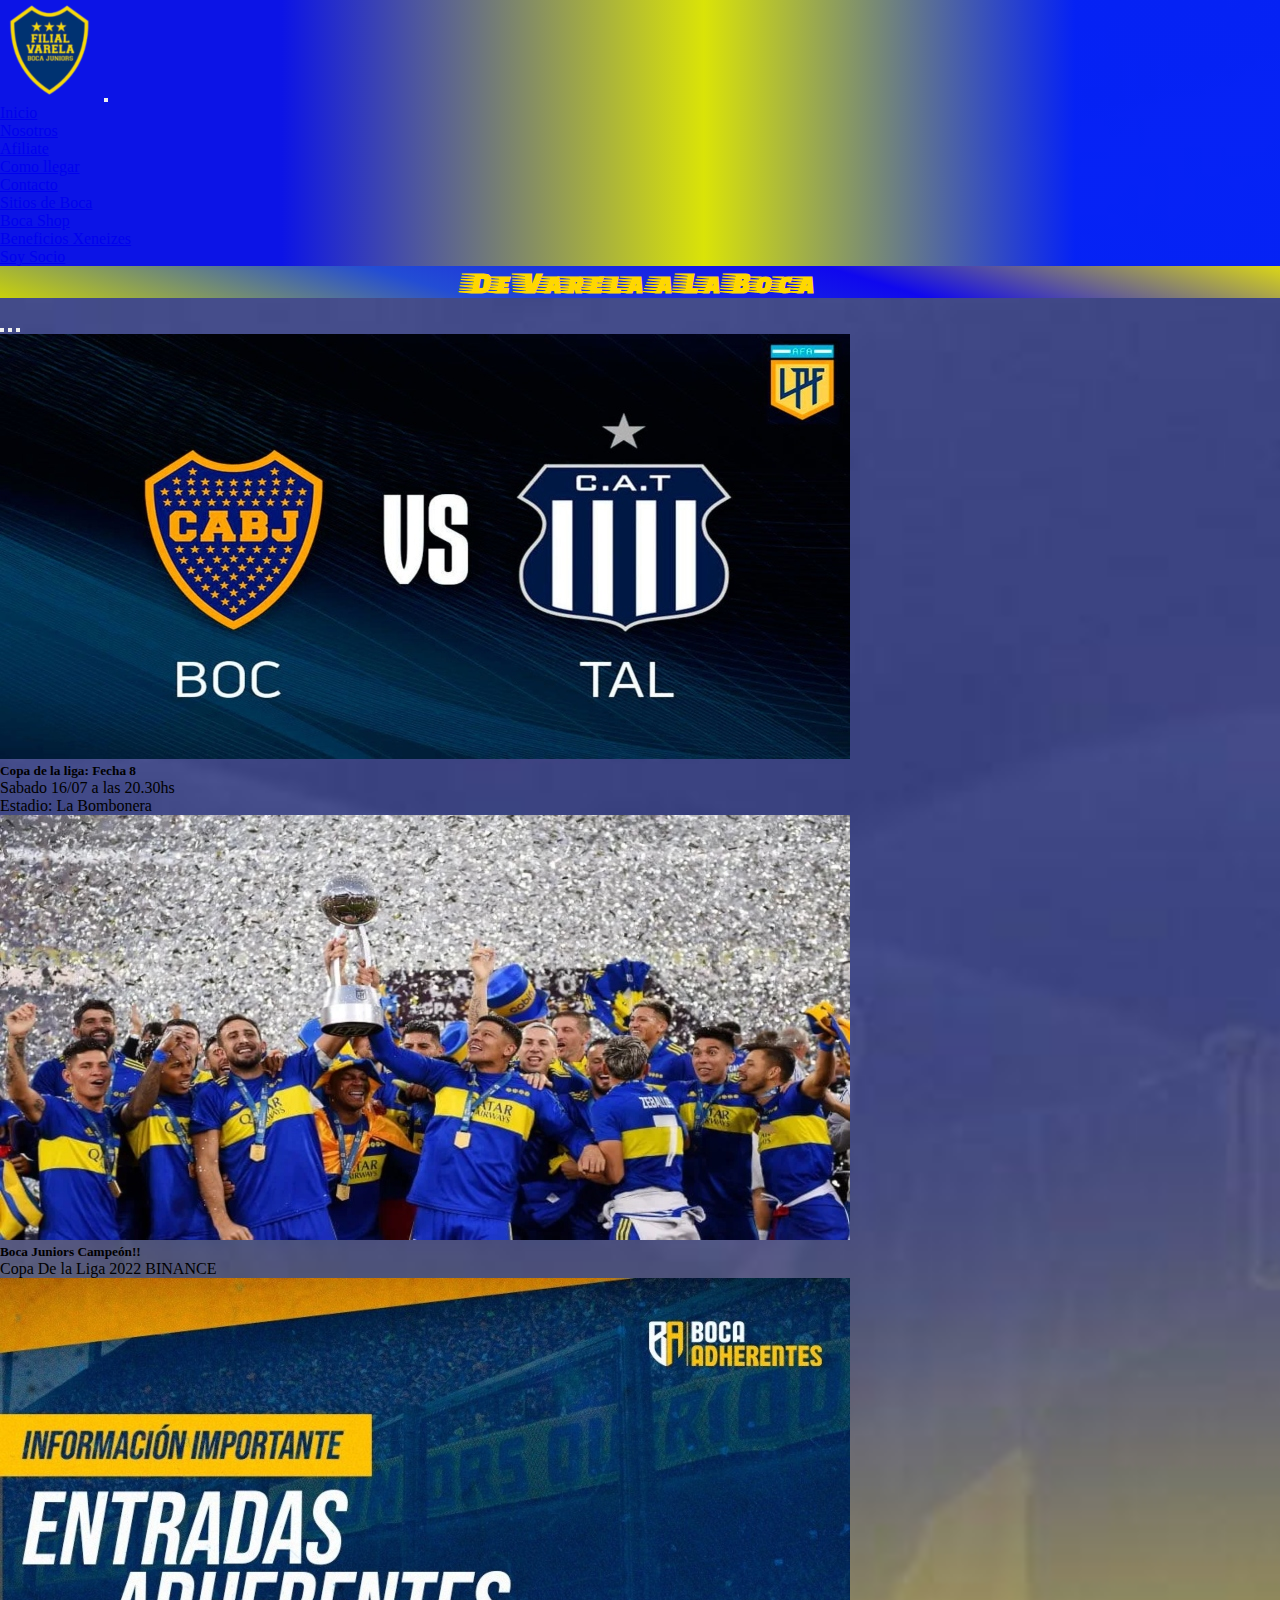
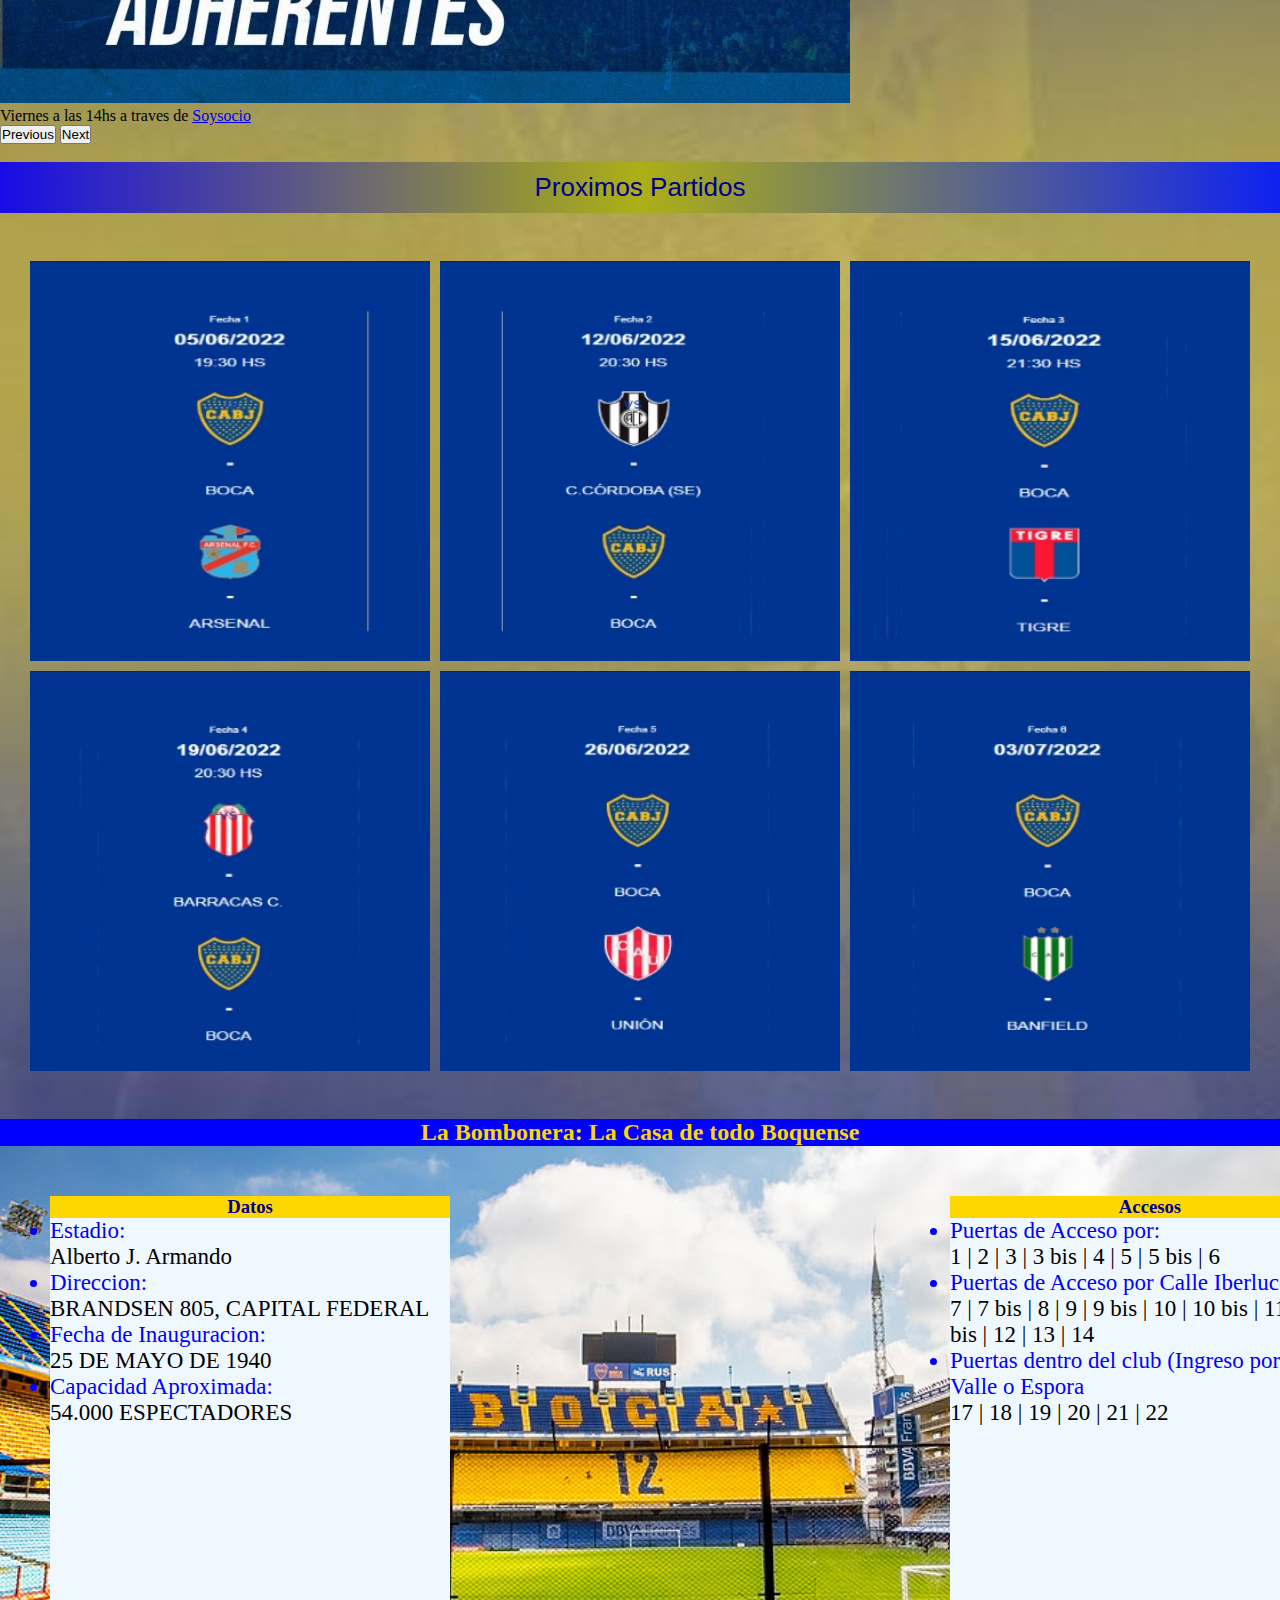
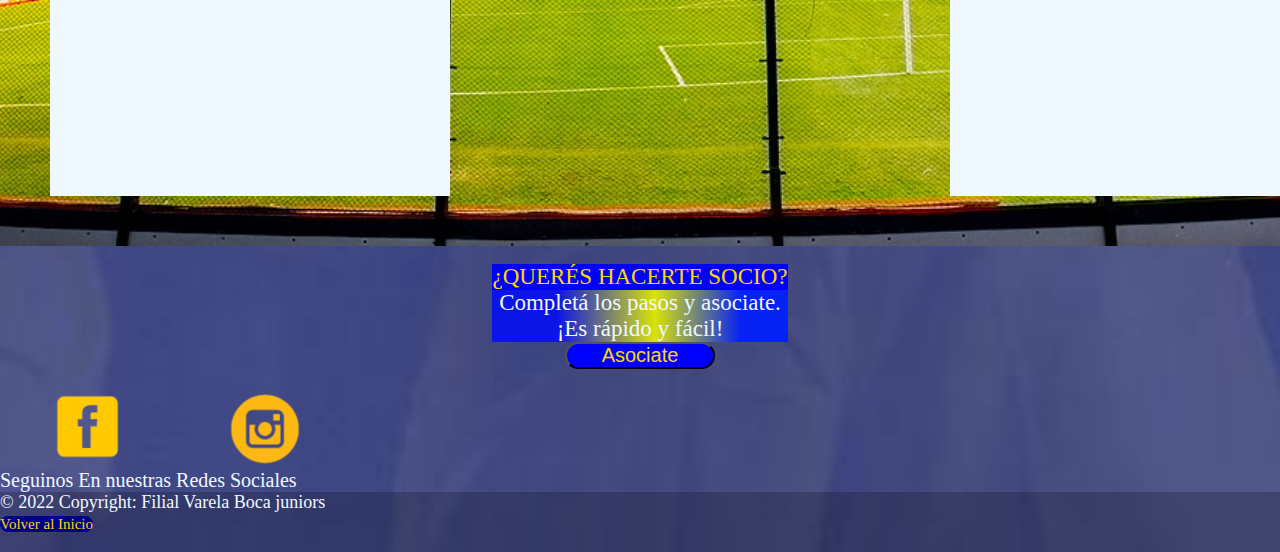
==== commit 2fdc3a10: "ultima entrega" ====
--- a/index.html
+++ b/index.html
@@ -104,11 +104,11 @@
         </div>
         <div class="carousel-inner">
           <div class="carousel-item active">
-            <img src="./img/banner1er.jpg" class="d-block w-100" alt="banner">
+            <img src="./img/boca vs talleres.jpg" class="d-block w-100" alt="banner">
             <div class="carousel-caption d-none d-md-block">
-              <h5>8vos de Final</h5>
-              <p>Partido de ida: Martes 28/6  21.30hs <br>
-                Partido de vuelta: Martes 5/7 21.30hs
+              <h5>Copa de la liga: Fecha 8</h5>
+              <p>Sabado 16/07 a las 20.30hs <br>
+                Estadio: La Bombonera
               </p>
             </div>
           </div>
@@ -122,8 +122,8 @@
           <div class="carousel-item">
             <img src="./img/banner4.jpg" class="d-block w-100" alt="banner3">
             <div class="carousel-caption d-none d-md-block">
-              <h5>Entradas vs Corinthians por copa libertadores</h5>
-              <p>A partir del dia Lunes 4 de julio a las 14hs a traves de <a href="https://soysocio.bocajuniors.com.ar/index.php">Soysocio</a> </p>
+              <h5></h5>
+              <p>Viernes a las 14hs a traves de <a href="https://soysocio.bocajuniors.com.ar/index.php">Soysocio</a> </p>
             </div>
           </div>
         </div>
@@ -270,23 +270,6 @@
 
 
 
-    <!-- <footer class="footer__container">
-      
-      <p>Seguinos en Nuestras Redes Sociales</p>
-      <a href="https://www.instagram.com/filialvarelabj/" target="blank"><img src="./img/Instagram-Logo.png" alt="insta"></a>
-      <a href="https://www.facebook.com/filialvarelabocajuniors" target="_blank"><img src="./img/logo-face2 .png" alt="face"></a>
-   
-    <span>Copyright 2022 Filial Varela BJ</span>
-    </footer>
- -->
-
-
-
-
-
-
-
-
 
 
 
--- a/css/Estilo.css
+++ b/css/Estilo.css
@@ -18,12 +18,6 @@
 }
 
 
- 
-
-
-
-
-
 
 .subtitulo {
     background: rgb(201,209,11);
@@ -45,9 +39,6 @@
     color: gold;
     font-size: 23px;  
     font-family: 'Fredoka One', cursive;
-    
-
-
     display: flex;
     flex-direction: row;
     justify-content: center;
@@ -58,15 +49,6 @@
 #grid__contenedor {
     display: grid;
 }
-
-
-
-
-/* .carousel-inner {
-    height: 80%;
-    width: 80%;
-   
-} */
 
 
 
@@ -94,7 +76,7 @@
     width: 100%;
     height: 100%;
     transition: 0.5s;
-    object-fit: cover;  
+    object-fit: cover; 
 }
 .galeria__grid img:hover {
     transform: scale(1.2);
@@ -166,36 +148,16 @@
 } */
 
 /* media querys tablet */
-@media screen and (max-width: 992px){
-    
- 
+@media screen and (max-width: 1366px)
+  
+
 
 
 
 
 
 @media screen and (min-width: 576px) {
-
-/*     footer p {
-        display: flex;
-        justify-content: end;
-        font-size: 9px;
-        color: azure;
-    }
-    
-    footer a {
-        display: flex;
-        flex-direction:row-reverse;
-        text-align: right;
-    }
-    
-    footer span {
-        font-size: 10px;
-        font-family: Verdana, Geneva, Tahoma, sans-serif;
-        color: azure;
-    }
- */
-
+    
 
 }
 
--- a/scss/style.css
+++ b/scss/style.css
@@ -80,7 +80,23 @@
   color: black;
 }
 
-.comollegar__container, .boton__container {
+/* media querys tablet */
+@media screen and (max-width: 1366px) {
+  .section__grid {
+    background-image: url(../img/bombonera1.jpg);
+    background-size: cover;
+    background-repeat: no-repeat;
+    background-position: center center;
+    display: -ms-grid;
+    display: grid;
+    -ms-grid-columns: 100px 100px;
+        grid-template-columns: 100px 100px;
+    grid-column-gap: 800px;
+    padding: 50px;
+  }
+}
+
+.comollegar__container {
   display: -webkit-box;
   display: -ms-flexbox;
   display: flex;
@@ -100,18 +116,18 @@
           align-items: normal;
 }
 
-.comollegar__container h3, .boton__container h3 {
+.comollegar__container h3 {
   text-align: center;
   background-color: blue;
   color: gold;
   font-size: 23px;
 }
 
-.comollegar__container .text__container, .boton__container .text__container {
+.comollegar__container .text__container {
   background-color: cornflowerblue;
 }
 
-.comollegar__container .comollegar__text, .boton__container .comollegar__text, .boton__container .boton__text {
+.comollegar__container .comollegar__text {
   background: #0c14e6;
   background: -webkit-gradient(linear, left top, right top, color-stop(22%, #0c14e6), color-stop(55%, #dae308), color-stop(84%, rgba(0, 31, 255, 0.919205)));
   background: linear-gradient(90deg, #0c14e6 22%, #dae308 55%, rgba(0, 31, 255, 0.919205) 84%);
@@ -121,14 +137,14 @@
   text-align: center;
 }
 
-.comollegar__container .comollegar__text1, .boton__container .comollegar__text1 {
+.comollegar__container .comollegar__text1 {
   text-align: center;
   font-size: 20px;
   font-family: Arial, Helvetica, sans-serif;
   color: darkblue;
 }
 
-.comollegar__container .comollegar__text2, .boton__container .comollegar__text2 {
+.comollegar__container .comollegar__text2 {
   display: -ms-grid;
   display: grid;
   justify-items: center;
@@ -136,18 +152,41 @@
   color: aliceblue;
 }
 
-.comollegar__container .comollegar__text3, .boton__container .comollegar__text3 {
+.comollegar__container .comollegar__text3 {
   text-align: center;
   font-size: 23px;
   color: gold;
 }
 
 .boton__container {
-  /* background: lightsteelblue; */
+  /* @extend .comollegar__container; */
+  display: -webkit-box;
+  display: -ms-flexbox;
+  display: flex;
+  -webkit-box-orient: vertical;
+  -webkit-box-direction: normal;
+      -ms-flex-direction: column;
+          flex-direction: column;
+  -ms-flex-wrap: wrap;
+      flex-wrap: wrap;
+  -ms-flex-line-pack: center;
+      align-content: center;
+  -webkit-box-pack: center;
+      -ms-flex-pack: center;
+          justify-content: center;
+  -webkit-box-align: normal;
+      -ms-flex-align: normal;
+          align-items: normal;
 }
 
 .boton__container .boton__text {
-  font-size: 20px;
+  background: #0c14e6;
+  background: -webkit-gradient(linear, left top, right top, color-stop(22%, #0c14e6), color-stop(55%, #dae308), color-stop(84%, rgba(0, 31, 255, 0.919205)));
+  background: linear-gradient(90deg, #0c14e6 22%, #dae308 55%, rgba(0, 31, 255, 0.919205) 84%);
+  font-size: 23px;
+  font-family: 'Patrick Hand', cursive;
+  color: aliceblue;
+  text-align: center;
 }
 
 .boton__container .form__boton {
@@ -227,6 +266,7 @@
   height: 30px;
   -webkit-transition: all 1s;
   transition: all 1s;
+  margin-bottom: 10px;
 }
 
 .afi__label {
@@ -312,7 +352,7 @@
     color: black;
   }
   /*seccion Como llegar Mobile */
-  .comollegar__container, .boton__container {
+  .comollegar__container {
     display: -webkit-box;
     display: -ms-flexbox;
     display: flex;
@@ -331,56 +371,53 @@
         -ms-flex-align: normal;
             align-items: normal;
   }
-  .comollegar__container .maps__comollegar, .boton__container .maps__comollegar {
-    display: -webkit-box;
-    display: -ms-flexbox;
-    display: flex;
-    -webkit-box-orient: vertical;
-    -webkit-box-direction: normal;
-        -ms-flex-direction: column;
-            flex-direction: column;
-    -webkit-box-pack: center;
-        -ms-flex-pack: center;
-            justify-content: center;
-  }
-  .comollegar__container h3, .boton__container h3 {
+  .comollegar__container .maps__comollegar {
+    /*  display: flex;
+                            flex-direction: column;
+                            justify-content: center; */
+  }
+  .comollegar__container h3 {
     text-align: center;
     background-color: blue;
     color: gold;
     font-size: 15px;
   }
-  .comollegar__container .text__container, .boton__container .text__container {
+  .comollegar__container .text__container {
     background-color: cornflowerblue;
     width: 350px;
     height: 150px;
     margin: 10px;
   }
-  .comollegar__container .comollegar__text, .boton__container .comollegar__text, .boton__container .boton__text {
+  .comollegar__container .comollegar__text {
     font-size: 10px;
     color: aliceblue;
     text-align: center;
   }
-  .comollegar__container .comollegar__text1, .boton__container .comollegar__text1 {
+  .comollegar__container .comollegar__text1 {
     text-align: center;
     font-size: 10px;
     font-family: Arial, Helvetica, sans-serif;
     color: darkblue;
   }
-  .comollegar__container .comollegar__text2, .boton__container .comollegar__text2 {
+  .comollegar__container .comollegar__text2 {
     display: -ms-grid;
     display: grid;
     justify-items: center;
     font-size: 10px;
     color: aliceblue;
   }
-  .comollegar__container .comollegar__text3, .boton__container .comollegar__text3 {
+  .comollegar__container .comollegar__text3 {
     text-align: center;
     font-size: 15px;
     color: gold;
   }
-  .comollegar__container img, .boton__container img {
+  .comollegar__container img {
     width: 350px;
     height: 150px;
   }
+  /* Seccion contacto Mobile */
+  .subtitulo__pages {
+    font-size: 12px;
+  }
 }
 /*# sourceMappingURL=style.css.map */